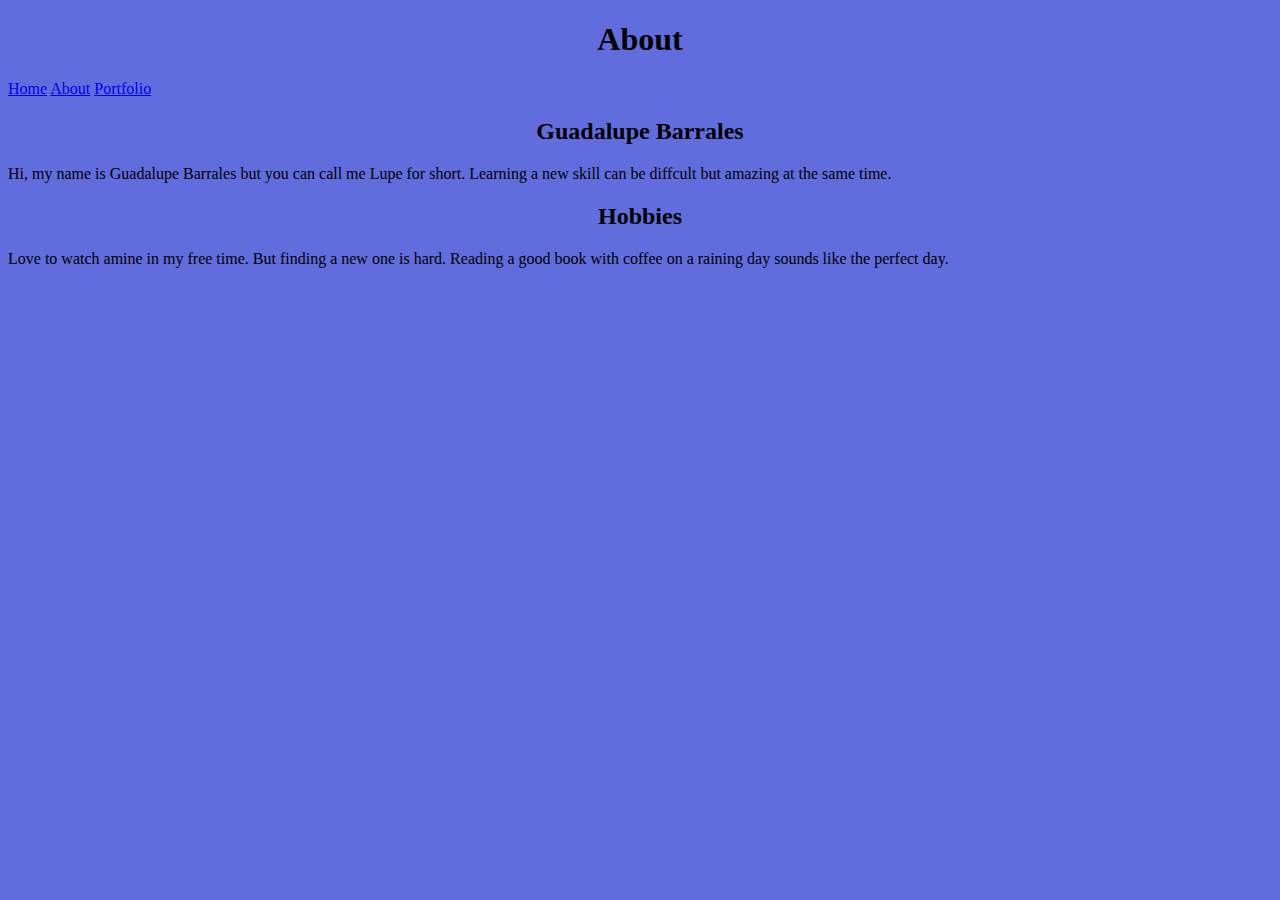
==== about.html @ ffff5f14 "add color backgroud on style file" ====
<!DOCTYPE html>
<html lang="en">
<head>
    <meta charset="UTF-8">
    <meta http-equiv="X-UA-Compatible" content="IE=edge">
    <meta name="viewport" content="width=device-width, initial-scale=1.0">
    <title>About Page</title>
    <link rel="stylesheet" type="text/css" href="style.css"/>
</head>
<body>
    <span class="name"> <h1>About</h1></span>
        <nav>
            <a href="index.html">Home</a>
            <a href="about.html">About</a>
            <a href="portfolio.html">Portfolio</a>
        </nav>
    <div>
    <section> <h2>Guadalupe Barrales</h2>
        <p> Hi, my name is Guadalupe Barrales but you can call me Lupe for short. Learning a new skill can be diffcult but amazing at the same time.
        </p>
    </div>
    </section>
    <section> <h2>Hobbies</h2 </section>
        <p>Love to watch amine in my free time. But finding a new one is hard. Reading a good book with coffee on a raining day sounds like the perfect day.  </p>
    
        
</body>
</html>
---- style.css ----
h1 {text-align: center;}
h2 {text-align: center;}
body {background-color: rgb(97, 109, 221);}
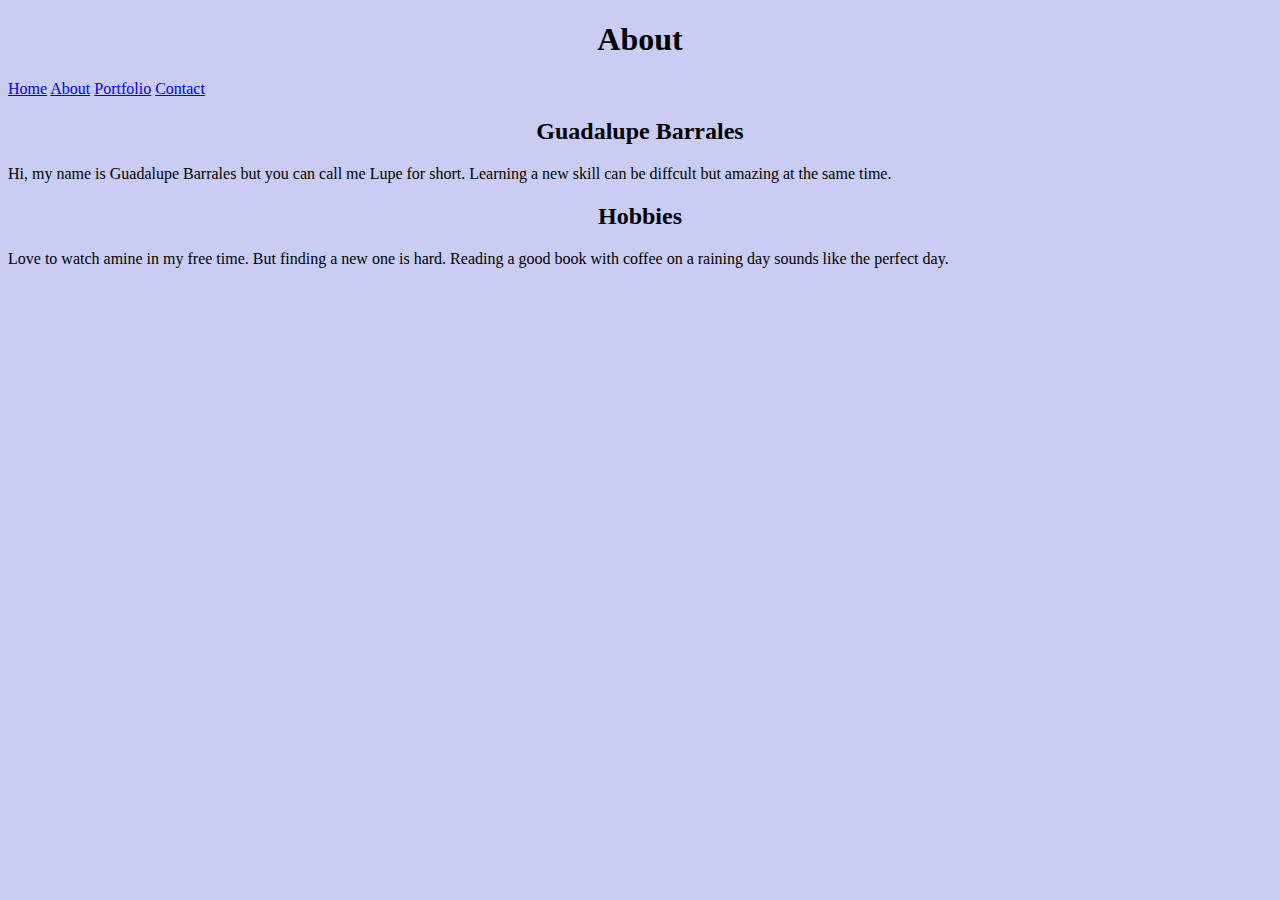
==== commit 58e104fd: "created new branch: contact-page with two new file: contact.html, and formsubmitted.html" ====
--- a/about.html
+++ b/about.html
@@ -13,6 +13,7 @@
             <a href="index.html">Home</a>
             <a href="about.html">About</a>
             <a href="portfolio.html">Portfolio</a>
+            <a href="contact.html">Contact</a>
         </nav>
     <div>
     <section> <h2>Guadalupe Barrales</h2>
--- a/style.css
+++ b/style.css
@@ -1,4 +1,4 @@
 h1 {text-align: center;}
 h2 {text-align: center;}
-body {background-color: rgb(97, 109, 221);}
+body {background-color: rgba(181, 187, 240, 0.731);}
 
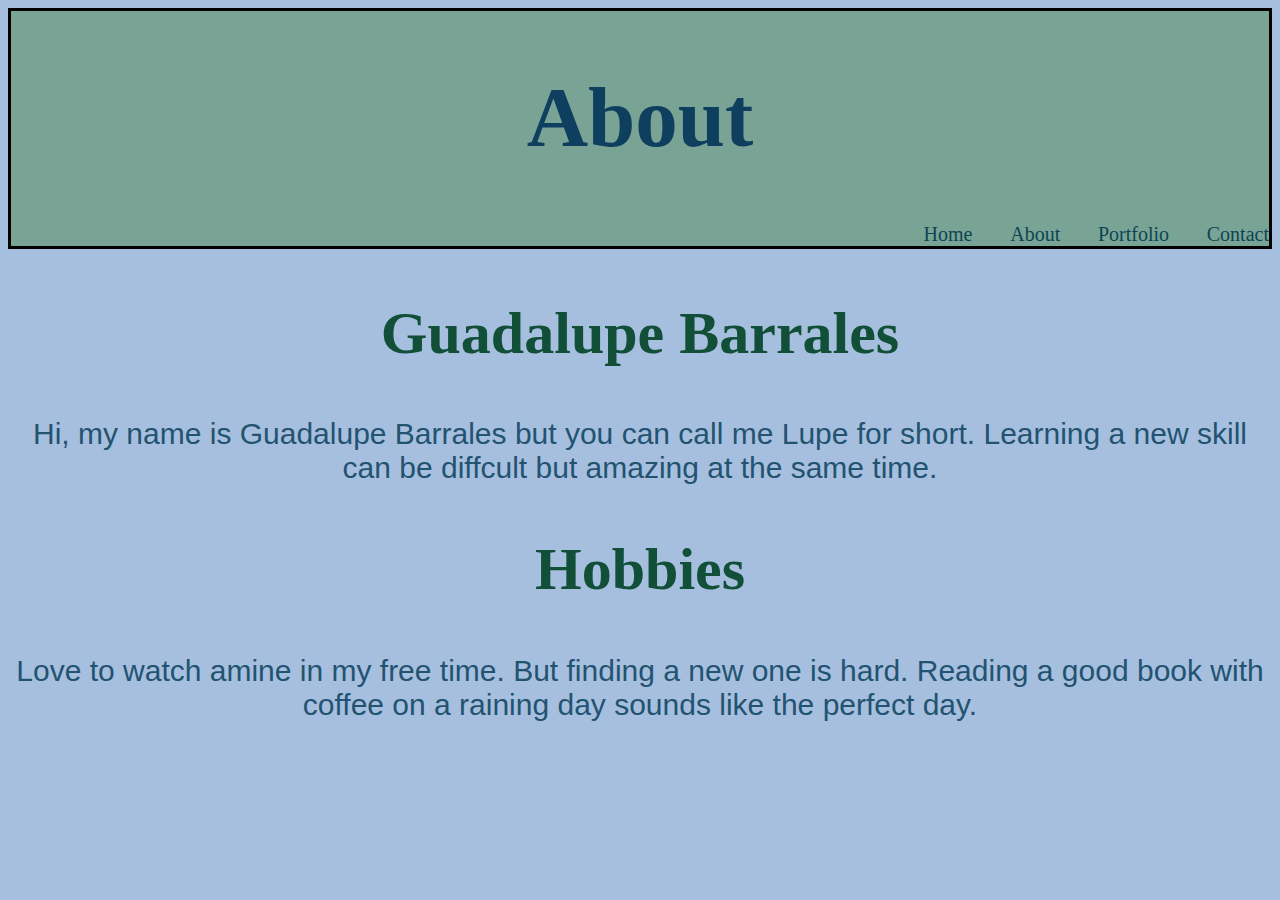
==== commit 9f5996f1: "update home page and added CSS style to website: color" ====
--- a/about.html
+++ b/about.html
@@ -7,15 +7,18 @@
     <title>About Page</title>
     <link rel="stylesheet" type="text/css" href="style.css"/>
 </head>
-<body>
-    <span class="name"> <h1>About</h1></span>
-        <nav>
+<header>
+    <h1>About</h1>
+    <div>
+        <nav  class="links">
             <a href="index.html">Home</a>
             <a href="about.html">About</a>
             <a href="portfolio.html">Portfolio</a>
             <a href="contact.html">Contact</a>
         </nav>
-    <div>
+    </div>
+</header>
+<body>
     <section> <h2>Guadalupe Barrales</h2>
         <p> Hi, my name is Guadalupe Barrales but you can call me Lupe for short. Learning a new skill can be diffcult but amazing at the same time.
         </p>
--- a/style.css
+++ b/style.css
@@ -1,4 +1,47 @@
-h1 {text-align: center;}
-h2 {text-align: center;}
-body {background-color: rgba(181, 187, 240, 0.731);}
+h1 {
+    text-align: center;
+    color:  #0e3f5e;
+    font-size: 85px;
+}
+h2 {
+    text-align: center;
+    color:#114f39;
+    font-size: 60px;
+}
+body {
+    background-color: #a7bfde;
+    
+}
+.links {
+    display: flex;
+    justify-content:right;
+    gap: 3%;
+    font-size: 20px;
+}
+form{
+    color: #1A5173;
+    
+}
+a{
+    color:#0d4652;
+    text-decoration: none;
 
+}
+header {
+    background-color: #79a395;
+    border: #073226;
+    border: solid;
+    font-size: 35px;
+}
+p {
+    font-size:30px;
+    color: #225371;
+    font-family:'Lucida Sans', 'Lucida Sans Regular', 'Lucida Grande', 'Lucida Sans Unicode', Geneva, Verdana, sans-serif;
+    text-align: center;
+
+}
+img {
+    width: 50%;
+    height: auto;
+    float: right;
+}